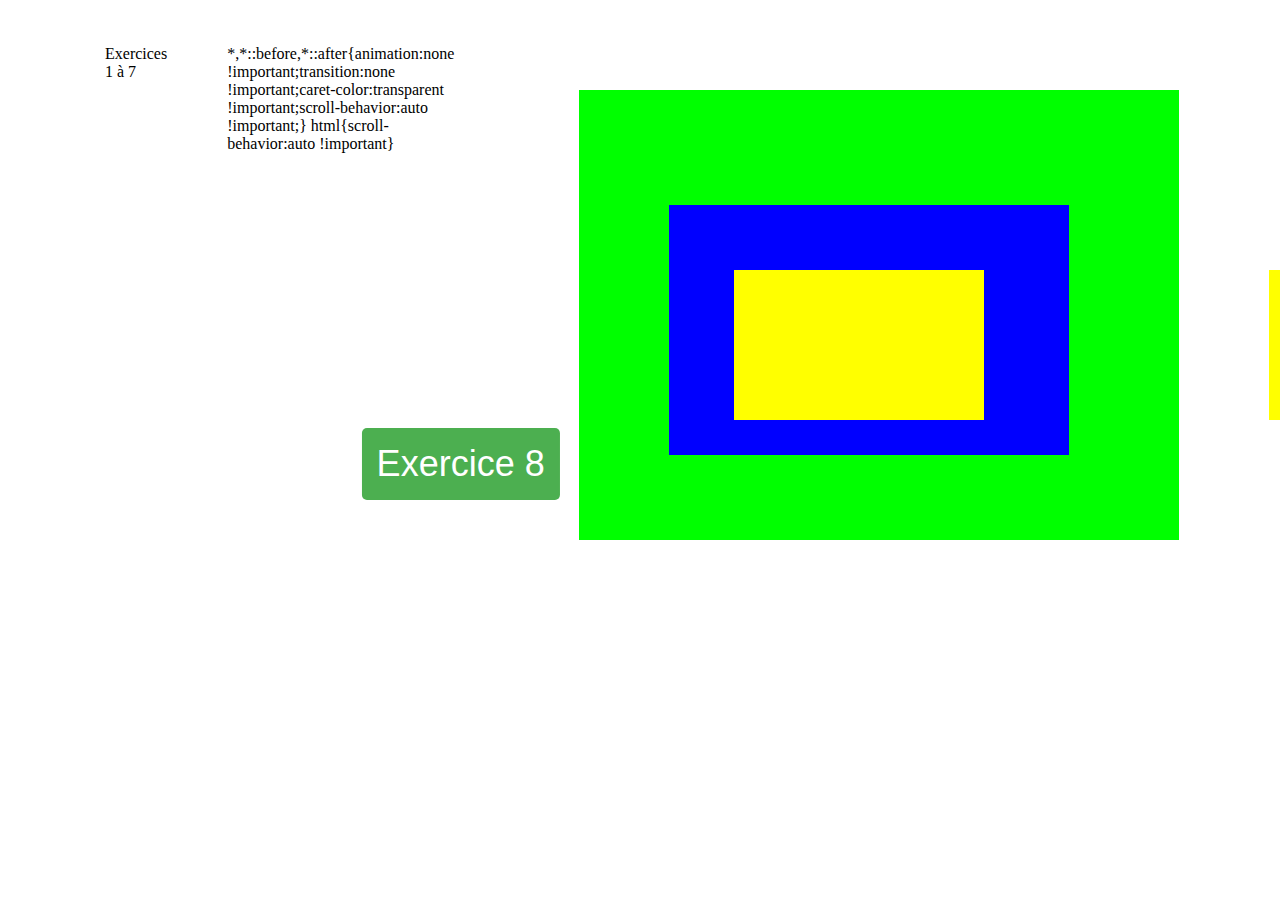
==== index.html @ 1a4eb9f4 "Exercice 1 à 7" ====
<!DOCTYPE html>
<html lang="fr">
    <head>
        <meta charset="UTF-8">
        <meta name="viewport" content="width=device-width, initial-scale=1.0">
        <title>Exercices 1 à 7</title>
        <link rel="stylesheet" href="assets/css/style.css">
    </head>
    <body>
        <!-- Exercice 1 -->
        <section>
            <div id="green-0">
                <div id="blue-0">
                    <div id="yellow-0"></div>
                </div>
            </div>
        </section>

        <!-- Exercice 2 -->
        <section>
            <div id="green-1">
                <div id="blue-1">
                    <div id="yellow-1"></div>
                </div>
            </div>
        </section>

        <!-- Exercice 3 -->
        <section>
            <div id="green-2">
                <div id="blue-2">
                    <div id="yellow-2"></div>
                </div>
            </div>
        </section>

        <!-- Exercice 4-->
         <section>
            <div id="green-3">
                <div id="blue-3">
                    <div id="yellow-3">
                        <div id="red-3">
                        </div>
                    </div>
                </div>
            </div>
         </section>

        <!-- Exercice 5 A-->
        <section>
            <div id="green-4">
                <div id="blue-4"></div>
                <div id="red-4"></div>
                <div id="yellow-4"></div>
                <div id="pink-4"></div>
            </div>
        </section>

        <!-- Exercice 6 -->
        <section>
            <div id="green-5">
                <div id="blue-5"></div>
                <div id="red-5"></div>
                <div id="yellow-5"></div>
                <div id="pink-5"></div>
            </div>
        </section>

        <!-- Exercice 7-->
        <section id="exo7">
            <div id="green-6"></div>
            <div id="blue-6"></div>
            <div id="red-6"></div>
            <div id="yellow-6"></div>
            <div id="pink-6"></div>
        </section>
        <section id="button">
            <button class="next-button">      
                <a href="index_8.html">Exercice 8</a>
            </button>     
        </section>
    </body>
</html>
---- assets/css/style.css ----
*:not(#exo7){
    margin: 15px;
    padding:0;
    position:relative;
    display:flex;
}

#button {
    position: absolute;
    bottom: 10px; /* Place le bouton à 20px du bas de la page */
    left: -3%;
    transform: translateX(-50%); /* Centre le bouton horizontalement */
    text-align: center;
    margin-top: 150px;
}


.next-button {
    padding: 15px 30px;
    font-size: 18px;
    background-color: #4CAF50;
    border: none;
    color: white;
    cursor: pointer;
    border-radius: 5px;
}
.next-button {
    padding: 30px 60px; /* Augmente la taille du bouton */
    font-size: 36px; /* Augmente la taille du texte du bouton */
    background-color: #4CAF50;
    border: none;
    color: white;
    cursor: pointer;
    border-radius: 5px;
}


.next-button a {
    color: white;
    text-decoration: none;
}

.next-button:hover {
    background-color: #45a049;
}

/* ---- Exercice 1 ---- */
#yellow-0{
    background-color:#FFFF00;
    top:50px;
    left:50px;
    width: 250px;
    height: 150px;
}
 
#blue-0{
    background-color:#0000FF;
    top:100px;
    left:75px;
    width: 400px;
    height: 250px;
}
 
#green-0{
    background-color:#00FF00;
    width: 600px;
    height: 450px;
    top:30px;
    left:50px;
}
 
/* ---- Exercice 2 ---- */
#yellow-1{
    background-color:#FFFF00;
    top:50px;
    right:250px;
    width:400px;
    height: 150px;
}
 
#blue-1{
    background-color:#0000FF;
    top:100px;
    left:150px;
    width: 600px;
    height: 250px;
}
 
#green-1{
    background-color:#00FF00;
    width: 600px;
    height: 450px;
    top:30px;
    left:150px;
}

/* ---- Exercice 3 ---- */
#yellow-2{
    background-color:#FFFF00;
    top:275px;
    left:100px;
    width:200px;
    height: 200px;
    position: absolute;
}
 
#blue-2{
    background-color:#0000FF;
    top:50px;
    left:100px;
    width: 600px;
    height: 200px;
    position: absolute;
}
 
#green-2{
    background-color:#00FF00;
    width: 800px;
    height: 300px;
    top:30px;
    left:250px;
    position: absolute;
}

/* ---- Exercice 4 ---- */
#green-3 {
    background-color: #00FF00;
    position: absolute;
    top: 30px;
    left: 1250px;
    width: 800px;
    height: 150px;
}

#blue-3 {
    background-color: blue;
    position: absolute;
    top: 200px;
    left: 350px;
    width: 150px;
    height: 150px;
}

#yellow-3 {
    background-color: yellow;
    position: absolute;
    top: 17px;
    left: 17px;
    width: 75px;
    height: 75px;
}

#red-3 {
    background-color: red;
    position: absolute;
    top: 120px;
    left: 120px;
    width: 75px;
    height: 75px;
}

/* ---- Exercice 5 A ---- */
#green-4{
    background-color: #00FF00;
    position: absolute;
    width: 400px;
    height: 400px;
    top:30px;
    left:2200px;
}

#blue-4{
    background-color: #0000FF;
    position: absolute;
    width: 140px;
    height: 140px;
    top:20px;
    left:20px;
}

#red-4{
    background-color: red;
    position: absolute;
    width: 140px;
    height: 140px;
    top:20px;
    left:200px;
}

#yellow-4{
    background-color: #FFFF00;
    position: absolute;
    width: 140px;
    height: 140px;
    top:200px;
    left:20px;
}

#pink-4{
    background-color: pink;
    position: absolute;
    width: 140px;
    height: 140px;
    top:200px;
    left:200px;
}

/* ---- Exercice 6  ---- */
#green-5{
    background-color: #00FF00;
    position: absolute;
    width: 400px;
    height: 400px;
    top:30px;
    left:2900px;
}

#blue-5{
    background-color: #0000FF;
    position: absolute;
    width: 140px;
    height: 140px;
    top:20px;
    left:20px;
    z-index: 2;
}

#red-5{
    background-color: red;
    position: absolute;
    width: 140px;
    height: 140px;
    top:50px;
    left:50px;
    opacity: 75%;
    z-index: 3;
}

#yellow-5{
    background-color: #FFFF00;
    position: absolute;
    width: 140px;
    height: 140px;
    top:170px;
    left:170px;
    z-index: 2;
}

#pink-5{
    background-color: pink;
    position: absolute;
    width: 140px;
    height: 140px;
    top:200px;
    left:200px;
    z-index: 1;
}

#exo7 {
    box-sizing: border-box;
    width: 100%; 
    left:3500px;
    position:relative;
    top: 50px;
}

#green-6 {
    background-color: #00FF00;
    width: 100px;
    height: 100px;
    margin: 0px;
    float: left; 
}

#blue-6 {
    background-color: #0000FF;
    width: 100px;
    height: 100px;
    margin: 0px;
    float: left; 
}

#red-6 {
    background-color: red;
    width: 350px;
    height: 100px;
    margin: 0px;
    clear: both; 
}

#yellow-6 {
    background-color: #FFFF00;
    width: 100px;
    height: 100px;
    margin: 0px;
    float: right;
}

#pink-6 {
    background-color: pink;
    width: 100px;
    height: 100px;
    margin: 0px;
    float: right; 
}
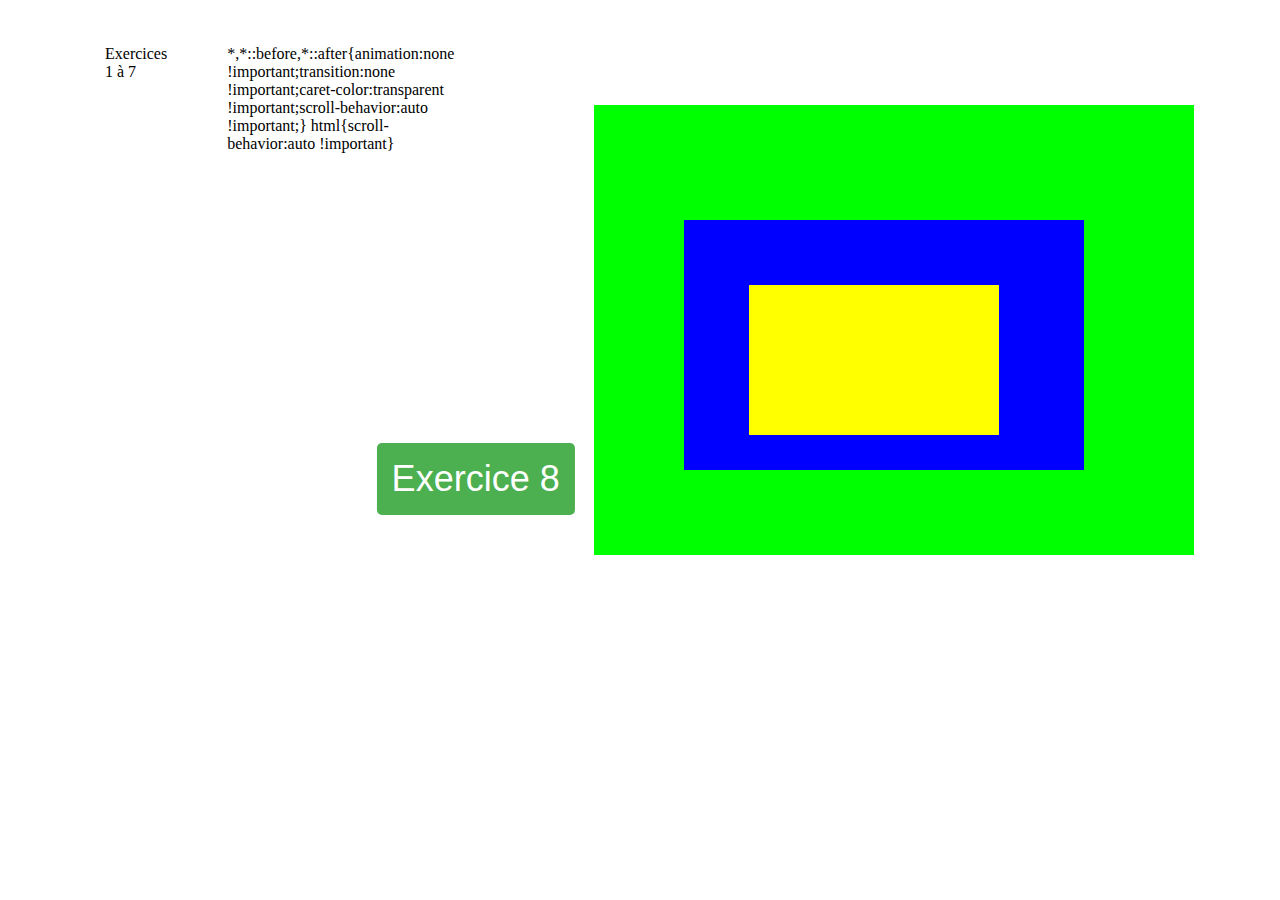
==== commit 13fb1d36: "Last Version" ====
--- a/index.html
+++ b/index.html
@@ -7,77 +7,82 @@
         <link rel="stylesheet" href="assets/css/style.css">
     </head>
     <body>
-        <!-- Exercice 1 -->
-        <section>
-            <div id="green-0">
-                <div id="blue-0">
-                    <div id="yellow-0"></div>
+        <article>
+            <!-- <header>
+                <h1>Exercices 1 à 7</h1>
+            </header> -->
+            <!-- Exercice 1 -->
+            <section>
+                <div id="green-0">
+                    <div id="blue-0">
+                        <div id="yellow-0"></div>
+                    </div>
                 </div>
-            </div>
-        </section>
-
-        <!-- Exercice 2 -->
-        <section>
-            <div id="green-1">
-                <div id="blue-1">
-                    <div id="yellow-1"></div>
+            </section>
+    
+            <!-- Exercice 2 -->
+            <section>
+                <div id="green-1">
+                    <div id="blue-1">
+                        <div id="yellow-1"></div>
+                    </div>
                 </div>
-            </div>
-        </section>
-
-        <!-- Exercice 3 -->
-        <section>
-            <div id="green-2">
-                <div id="blue-2">
-                    <div id="yellow-2"></div>
+            </section>
+            
+            <!-- Exercice 3 -->
+            <section>
+                <div id="green-2">
+                    <div id="blue-2">
+                        <div id="yellow-2"></div>
+                    </div>
                 </div>
-            </div>
-        </section>
-
-        <!-- Exercice 4-->
-         <section>
-            <div id="green-3">
-                <div id="blue-3">
-                    <div id="yellow-3">
-                        <div id="red-3">
+            </section>
+    
+            <!-- Exercice 4-->
+             <section>
+                <div id="green-3">
+                    <div id="blue-3">
+                        <div id="yellow-3">
+                            <div id="red-3">
+                            </div>
                         </div>
                     </div>
                 </div>
-            </div>
-         </section>
-
-        <!-- Exercice 5 A-->
-        <section>
-            <div id="green-4">
-                <div id="blue-4"></div>
-                <div id="red-4"></div>
-                <div id="yellow-4"></div>
-                <div id="pink-4"></div>
-            </div>
-        </section>
-
-        <!-- Exercice 6 -->
-        <section>
-            <div id="green-5">
-                <div id="blue-5"></div>
-                <div id="red-5"></div>
-                <div id="yellow-5"></div>
-                <div id="pink-5"></div>
-            </div>
-        </section>
-
-        <!-- Exercice 7-->
-        <section id="exo7">
-            <div id="green-6"></div>
-            <div id="blue-6"></div>
-            <div id="red-6"></div>
-            <div id="yellow-6"></div>
-            <div id="pink-6"></div>
-        </section>
-        <section id="button">
-            <button class="next-button">      
-                <a href="index_8.html">Exercice 8</a>
-            </button>     
-        </section>
+             </section>
+    
+            <!-- Exercice 5 A-->
+            <section>
+                <div id="green-4">
+                    <div id="blue-4"></div>
+                    <div id="red-4"></div>
+                    <div id="yellow-4"></div>
+                    <div id="pink-4"></div>
+                </div>
+            </section>
+    
+            <!-- Exercice 6 -->
+            <section>
+                <div id="green-5">
+                    <div id="blue-5"></div>
+                    <div id="red-5"></div>
+                    <div id="yellow-5"></div>
+                    <div id="pink-5"></div>
+                </div>
+            </section>
+    
+            <!-- Exercice 7-->
+            <section id="exo7">
+                <div id="green-6"></div>
+                <div id="blue-6"></div>
+                <div id="red-6"></div>
+                <div id="yellow-6"></div>
+                <div id="pink-6"></div>
+            </section>
+            <section id="button">
+                <button class="next-button">      
+                    <a href="./index_8.html" target="_blank">Exercice 8</a>
+                </button>     
+            </section>
+        </article>
     </body>
 </html>
